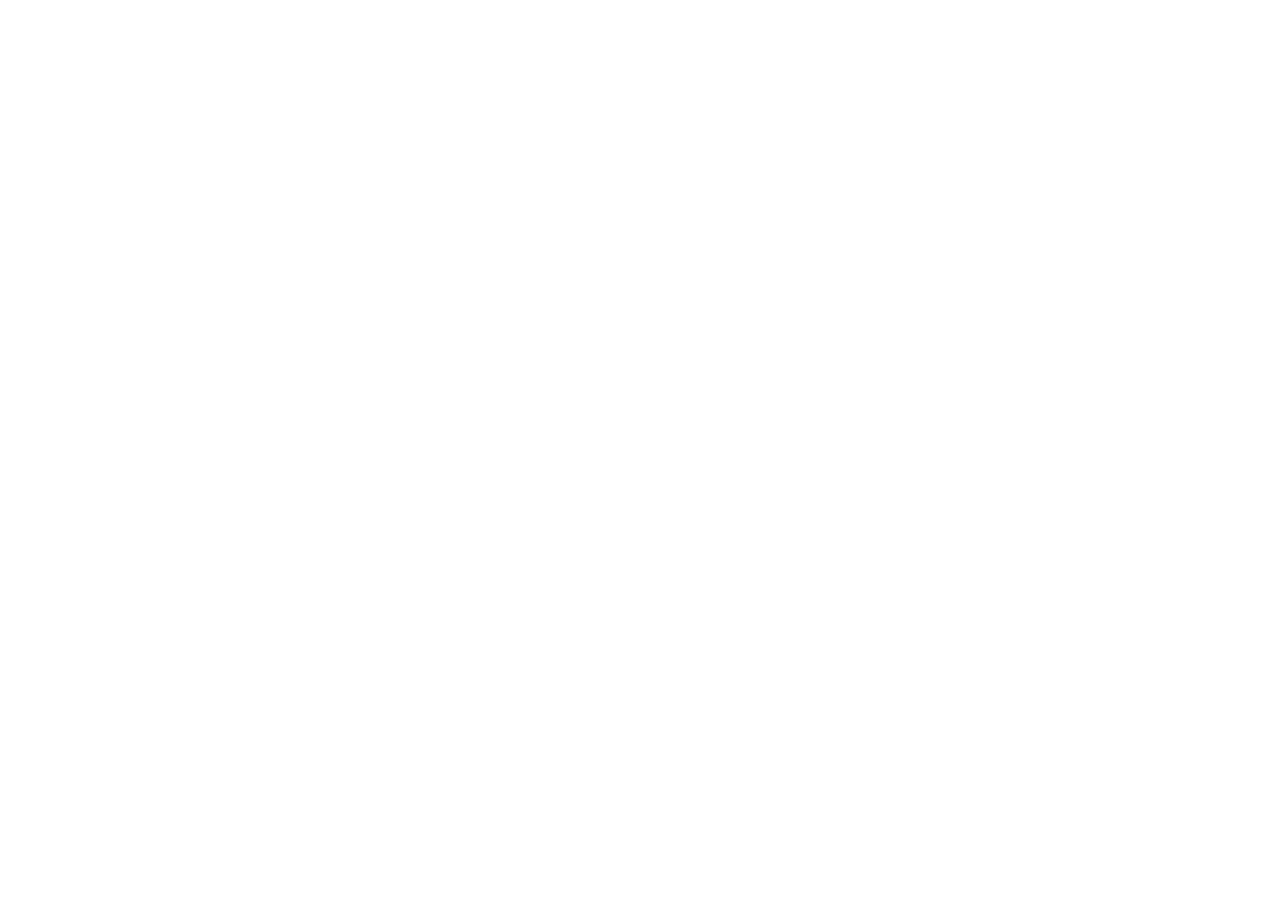
==== index.html @ 363afe8f "first commit" ====
<!DOCTYPE html>
<html lang="en">

<head>
  <meta charset="UTF-8">
  <meta http-equiv="X-UA-Compatible" content="IE=edge">
  <meta name="viewport" content="width=device-width, initial-scale=1.0">
  <title>Summary</title>

  <!-- Fonts -->
  <link rel="preconnect" href="https://fonts.googleapis.com">
  <link rel="preconnect" href="https://fonts.gstatic.com" crossorigin>
  <link href="https://fonts.googleapis.com/css2?family=Roboto:wght@400;900&display=swap" rel="stylesheet">
</head>

<body>

</body>

</html>
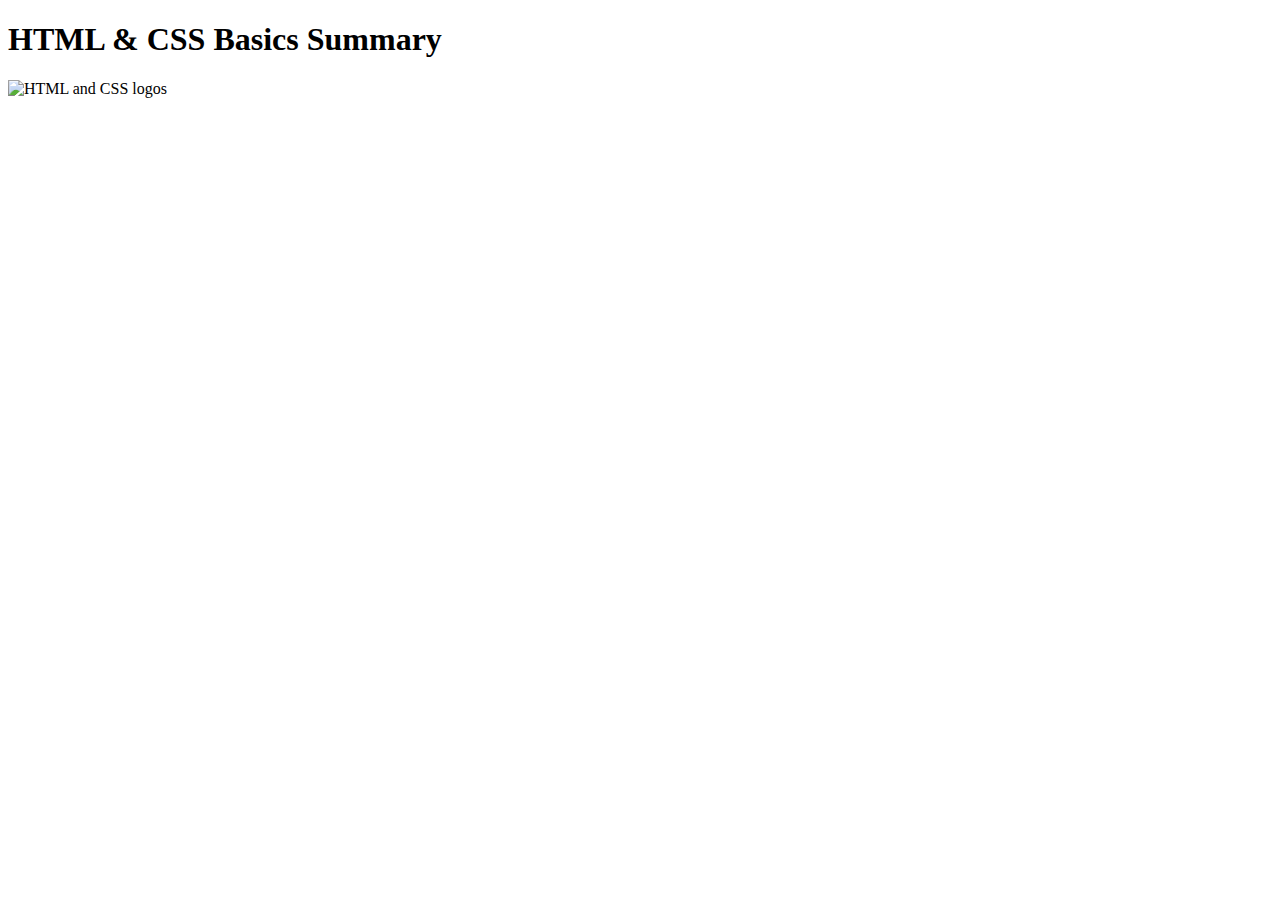
==== commit e7b40062: "77 Adding the header content" ====
--- a/index.html
+++ b/index.html
@@ -5,7 +5,10 @@
   <meta charset="UTF-8">
   <meta http-equiv="X-UA-Compatible" content="IE=edge">
   <meta name="viewport" content="width=device-width, initial-scale=1.0">
-  <title>Summary</title>
+  <title>HTML & CSS Basics Summary</title>
+
+  <!-- CSS -->
+  <link rel="stylesheet" href="styles.css">
 
   <!-- Fonts -->
   <link rel="preconnect" href="https://fonts.googleapis.com">
@@ -14,6 +17,14 @@
 </head>
 
 <body>
+  <header>
+    <h1>HTML & CSS Basics Summary</h1>
+    <img
+      src="https://github.com/academind/100-days-of-web-development/blob/04-html-css-first-practice-summary/extra-files/html-css.png?raw=true"
+      alt="HTML and CSS logos">
+  </header>
+  <main></main>
+  <footer></footer>
 
 </body>
 
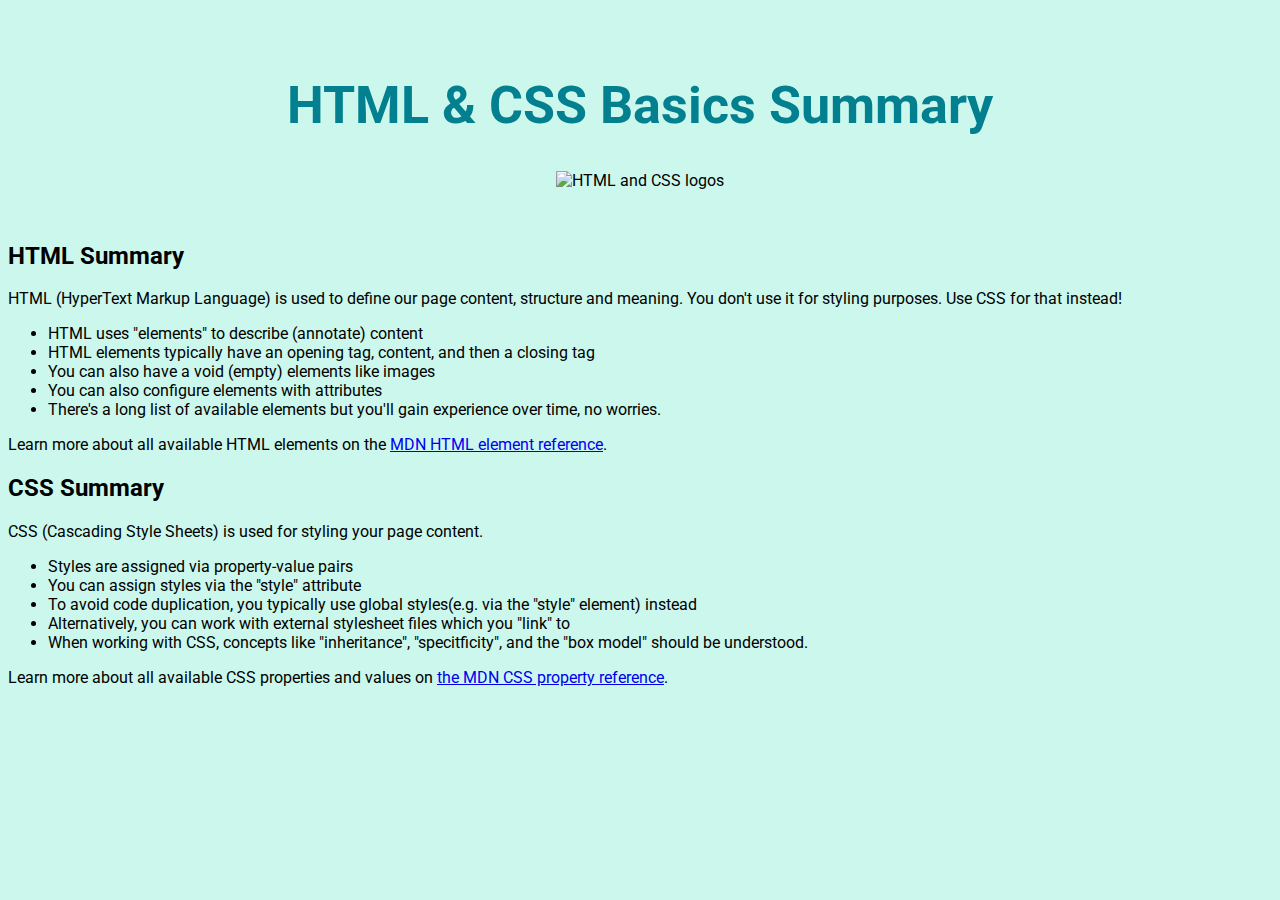
==== commit ad2ef4fe: "80 Adding the Main Content" ====
--- a/index.html
+++ b/index.html
@@ -23,7 +23,33 @@
       src="https://github.com/academind/100-days-of-web-development/blob/04-html-css-first-practice-summary/extra-files/html-css.png?raw=true"
       alt="HTML and CSS logos">
   </header>
-  <main></main>
+  <main>
+    <h2>HTML Summary</h2>
+    <p>HTML (HyperText Markup Language) is used to define our page content, structure and meaning. You don't use it for
+      styling purposes. Use CSS for that instead!</p>
+    <ul>
+      <li>HTML uses "elements" to describe (annotate) content</li>
+      <li>HTML elements typically have an opening tag, content, and then a closing tag</li>
+      <li>You can also have a void (empty) elements like images</li>
+      <li>You can also configure elements with attributes</li>
+      <li>There's a long list of available elements but you'll gain experience over time, no worries.</li>
+    </ul>
+    <p>Learn more about all available HTML elements on the <a
+        href="https://developer.mozilla.org/en-US/docs/Web/HTML/Element">MDN HTML element reference</a>.</p>
+
+    <h2>CSS Summary</h2>
+    <p>CSS (Cascading Style Sheets) is used for styling your page content.</p>
+    <ul>
+      <li>Styles are assigned via property-value pairs</li>
+      <li>You can assign styles via the "style" attribute</li>
+      <li>To avoid code duplication, you typically use global styles(e.g. via the "style" element) instead</li>
+      <li>Alternatively, you can work with external stylesheet files which you "link" to</li>
+      <li>When working with CSS, concepts like "inheritance", "specitficity", and the "box model" should be understood.
+      </li>
+    </ul>
+    <p>Learn more about all available CSS properties and values on <a
+        href="https://developer.mozilla.org/en-US/docs/Web/CSS/Reference">the MDN CSS property reference</a>.</p>
+  </main>
   <footer></footer>
 
 </body>
--- a/styles.css
+++ b/styles.css
@@ -0,0 +1,18 @@
+body {
+  font-family: "Roboto", sans-serif;
+  background-color: #cbf7ed;
+}
+
+header {
+  text-align: center;
+  padding: 32px;
+}
+
+h1 {
+  font-size: 52px;
+  color: #028090;
+}
+
+header img {
+  width: 300px;
+}
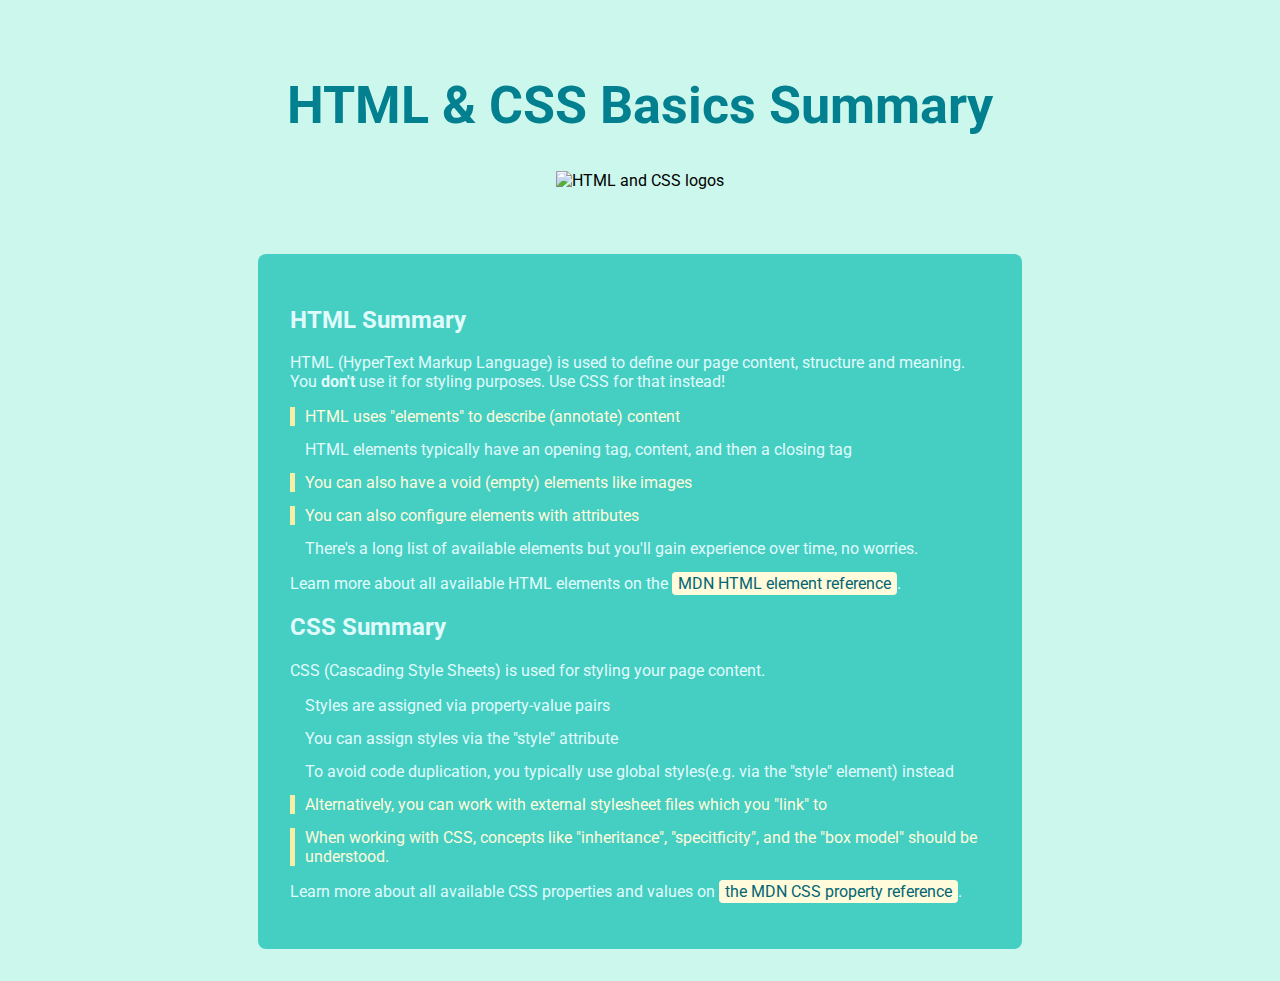
==== commit 8e494762: "82 Styling List Items & Links" ====
--- a/index.html
+++ b/index.html
@@ -25,13 +25,14 @@
   </header>
   <main>
     <h2>HTML Summary</h2>
-    <p>HTML (HyperText Markup Language) is used to define our page content, structure and meaning. You don't use it for
-      styling purposes. Use CSS for that instead!</p>
-    <ul>
-      <li>HTML uses "elements" to describe (annotate) content</li>
+    <p>HTML (HyperText Markup Language) is used to define our page content, structure and meaning. You
+      <span class="highlight">don't</span> use it for styling purposes. Use CSS for that instead!
+    </p>
+    <ul id="html-list">
+      <li class="extra-important">HTML uses "elements" to describe (annotate) content</li>
       <li>HTML elements typically have an opening tag, content, and then a closing tag</li>
-      <li>You can also have a void (empty) elements like images</li>
-      <li>You can also configure elements with attributes</li>
+      <li class="extra-important">You can also have a void (empty) elements like images</li>
+      <li class="extra-important">You can also configure elements with attributes</li>
       <li>There's a long list of available elements but you'll gain experience over time, no worries.</li>
     </ul>
     <p>Learn more about all available HTML elements on the <a
@@ -39,12 +40,13 @@
 
     <h2>CSS Summary</h2>
     <p>CSS (Cascading Style Sheets) is used for styling your page content.</p>
-    <ul>
+    <ul id="css-list">
       <li>Styles are assigned via property-value pairs</li>
       <li>You can assign styles via the "style" attribute</li>
       <li>To avoid code duplication, you typically use global styles(e.g. via the "style" element) instead</li>
-      <li>Alternatively, you can work with external stylesheet files which you "link" to</li>
-      <li>When working with CSS, concepts like "inheritance", "specitficity", and the "box model" should be understood.
+      <li class="extra-important">Alternatively, you can work with external stylesheet files which you "link" to</li>
+      <li class="extra-important">When working with CSS, concepts like "inheritance", "specitficity", and the "box
+        model" should be understood.
       </li>
     </ul>
     <p>Learn more about all available CSS properties and values on <a
--- a/styles.css
+++ b/styles.css
@@ -16,3 +16,45 @@
 header img {
   width: 300px;
 }
+
+main {
+  background-color: #45cec2;
+  color: #e0fbfc;
+  padding: 32px;
+  margin: 32px auto;
+  width: 700px;
+  border-radius: 8px;
+}
+
+ul {
+  padding: 0;
+  list-style: none;
+}
+
+li {
+  margin: 14px 0;
+  padding-left: 10px;
+  border-left: 5px solid transparent;
+}
+
+a {
+  text-decoration: none;
+  color: #026674;
+  background-color: #fffbdb;
+  padding: 2px 6px;
+  border-radius: 4px;
+}
+
+a:hover,
+a:active {
+  background-color: #f8efa6;
+}
+
+.extra-important {
+  color: #fffbdb;
+  border-color: #f8efa6;
+}
+
+.highlight {
+  font-weight: bold;
+}
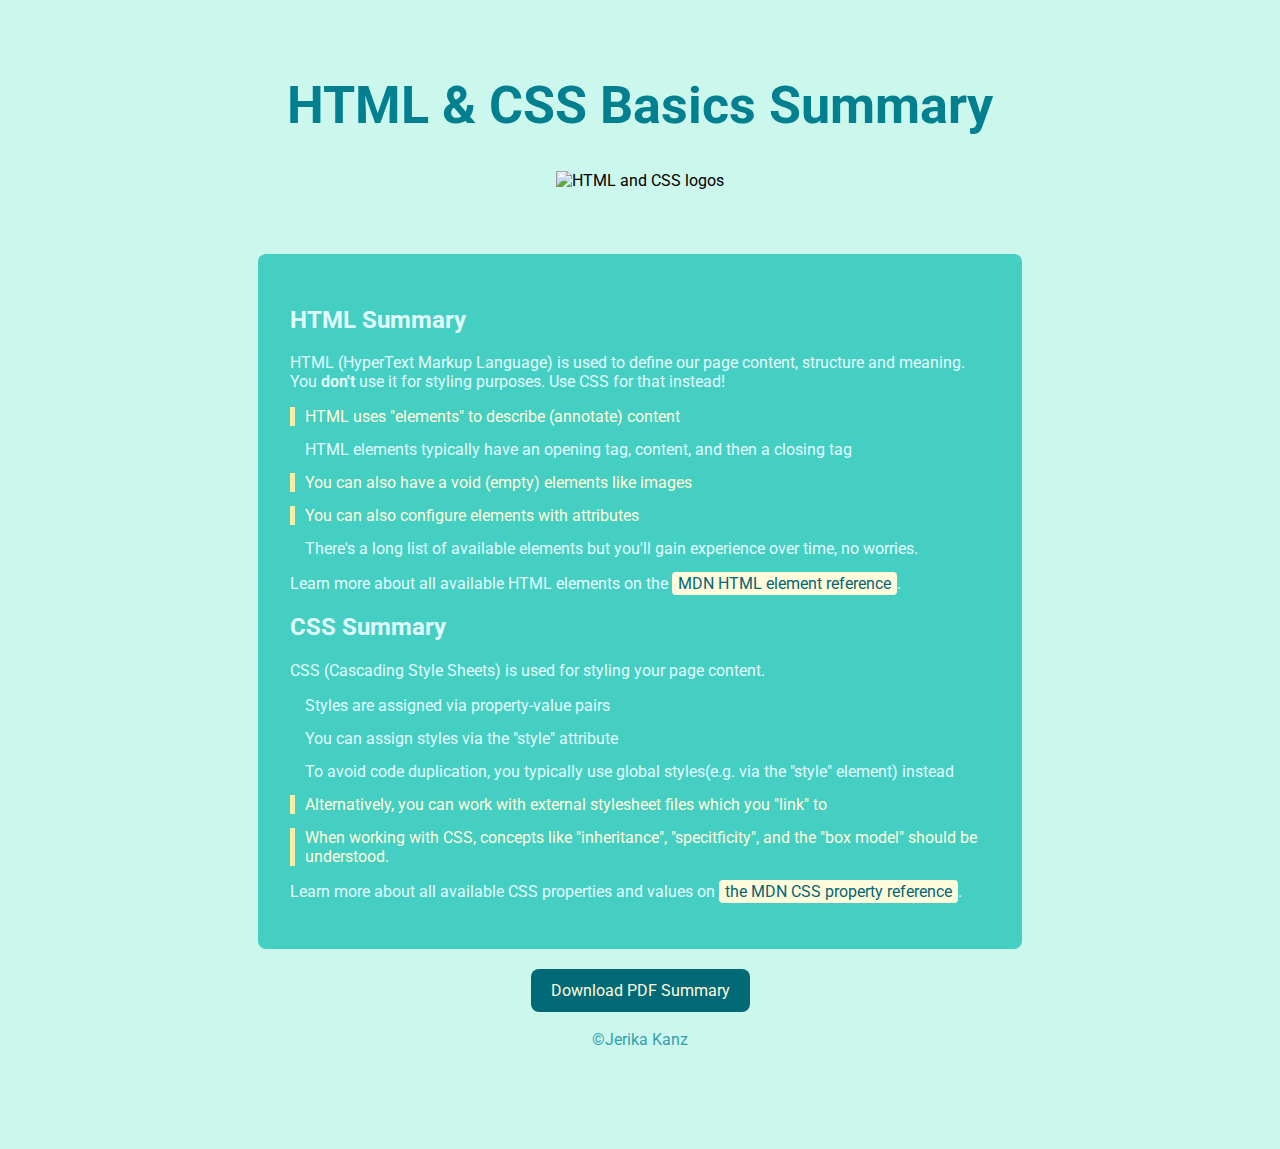
==== commit 28afdf7d: "83 Adding the Footer" ====
--- a/index.html
+++ b/index.html
@@ -52,7 +52,12 @@
     <p>Learn more about all available CSS properties and values on <a
         href="https://developer.mozilla.org/en-US/docs/Web/CSS/Reference">the MDN CSS property reference</a>.</p>
   </main>
-  <footer></footer>
+  <footer>
+    <a href="https://github.com/academind/100-days-of-web-development/blob/04-html-css-first-practice-summary/extra-files/html-css-basics-summary.pdf"
+      target="_blank">Download
+      PDF Summary</a>
+    <p>&copy;Jerika Kanz</p>
+  </footer>
 
 </body>
 
--- a/styles.css
+++ b/styles.css
@@ -58,3 +58,27 @@
 .highlight {
   font-weight: bold;
 }
+
+footer {
+  text-align: center;
+  margin-bottom: 100px;
+}
+
+footer p {
+  color: rgba(5, 136, 153, 0.8);
+  margin-top: 30px;
+}
+
+footer a {
+  padding: 12px 20px;
+  border-radius: 8px;
+  background-color: #026977;
+  color: #fffbdb;
+}
+
+footer a:hover,
+footer a:active {
+  background-color: #fffbdb;
+  color: #026977;
+  border: 2px solid #026977;
+}
